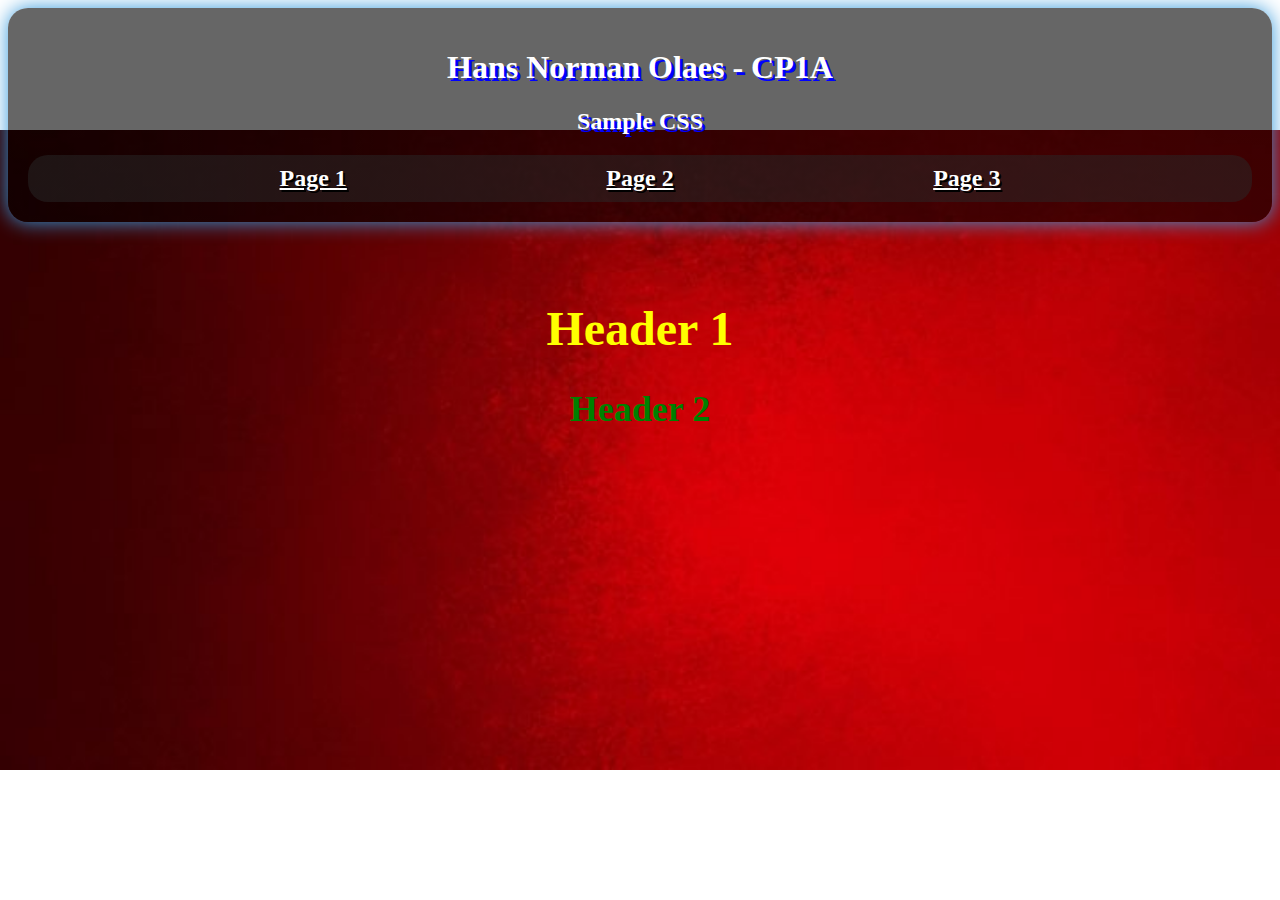
==== index.html @ b49b85f4 "Add files via upload" ====
<html>

<head>

<title> 
Page 1 - Sample CSS
</title>

<link rel="stylesheet" href="style.css">

</head>

<body id="Body1">

<div id="box">
<h1 id=special> Hans Norman Olaes - CP1A</h1>
<h2 id=special> Sample CSS </h2>
</body>

<nav>

<a href="index.html"  style="text-shadow: 2px 2px black; class="highlight"> Page 1 </a></li>
<a href="index2.html" style="text-shadow: 2px 2px black; class="highlight"> Page 2 </a></li>
<a href="index3.html" style="text-shadow: 2px 2px black; class="highlight"> Page 3 </a></li>

</div>

<font size = 5>
<br>
<h1> Header 1  </h1>
<h2> Header 2 </h2>
---- style.css ----
#body1 {
background: linear-gradient(rgba(0, 0, 0, 0), rgba(0, 0, 0, 0)), url('b1.jpg');
height: auto;
background-size: 100%;
background-repeat: no-repeat;
background-position: center;
background-attachment: fixed
flex-direction: column;
align-items: center;
color: white;}

#body2 {
background: linear-gradient(rgba(0, 0, 0, 0), rgba(0, 0, 0, 0)), url('b2.jpg');
height: auto;
background-size: 100%;
background-repeat: no-repeat;
background-position: center;
background-attachment: fixed
flex-direction: column;
align-items: center;
color: white;}

#body3 {
background: linear-gradient(rgba(0, 0, 0, 0), rgba(0, 0, 0, 0)), url('bj.jpg');
height: auto;
background-size: 100%;
background-repeat: no-repeat;
background-position: center;
background-attachment: fixed
flex-direction: column;
align-items: center;
color: white;}

#box {
text-align: center;
border-radius: 20px;
padding: 20px;
background: linear-gradient(rgba(0,0,0,0.6),rgba(0,0,0,0.6));
box-shadow: 0 0 20px rgba(52, 152, 219, 1000);
max-width: auto;
margin-bottom: 20px;
font-family: Geneva;}

nav {width: 100%; padding: 2px 0;
border-radius: 20px;
display: flex; align-items: center;
background: linear-gradient(rgba(40, 40, 40, 0.5), rgba(40, 40, 40, 0.5));
justify-content: space-evenly;}

nav a {
text-decoration: underline;
color: #fff;
font-weight: bold;
font-size: 1.5em;
display: block;
padding: 8px;
border-radius: 5px;}

nav a:hover {
background-color: Blue;}

a href {background-color: #3498db; 
border-radius: 5px;}

#special {text-shadow: 3px 3px blue; color: white;}


h1 {text-align: center; color: #FFFF00}
h2 {text-align: center; color: #008000}
h3 {text-align: center; color: #FF0000}
h4 {text-align: center; color: #0000FF}
h5 {text-align: center; color: #00FFFF}
h6 {text-align: center; color: #800080}
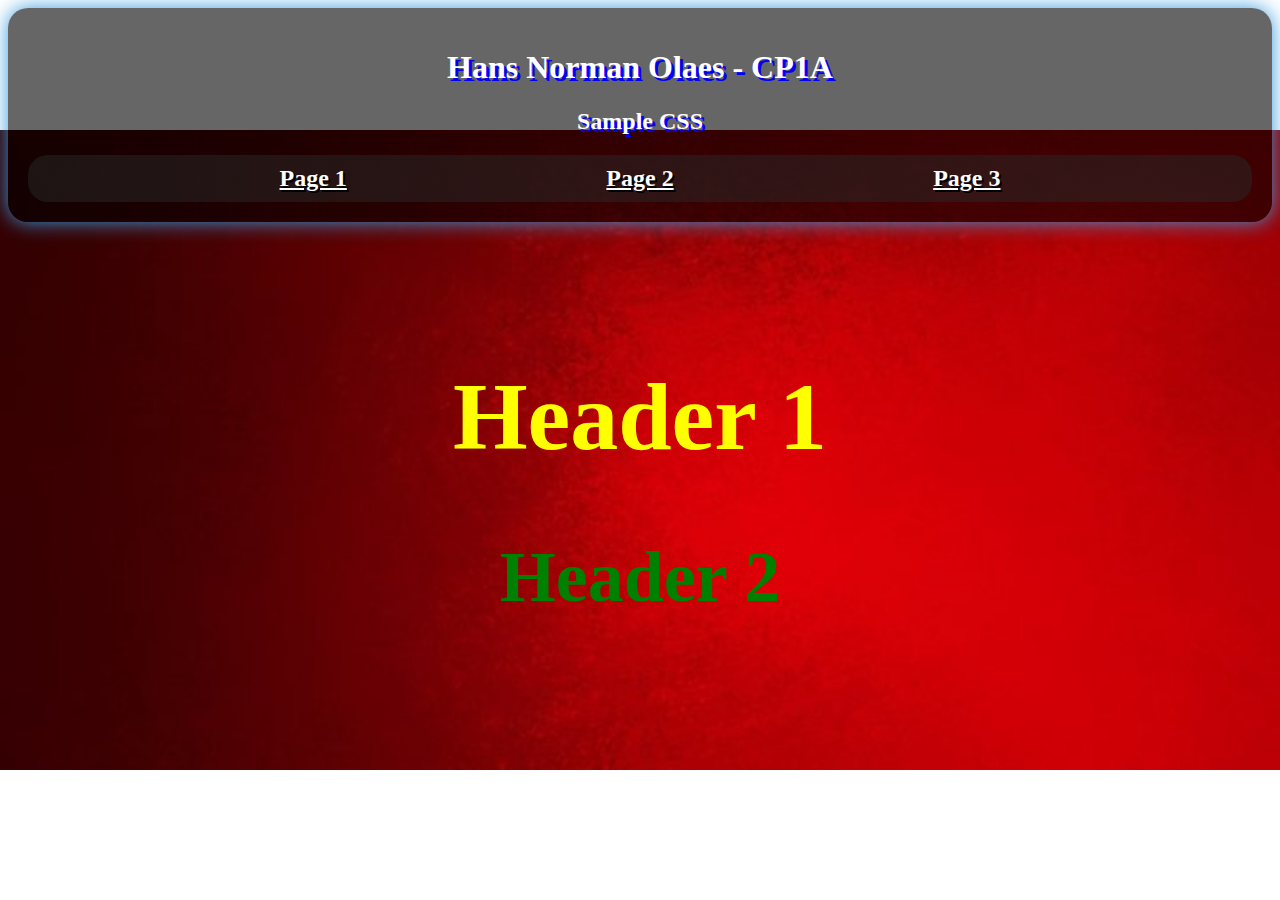
==== commit 09ebceb2: "Update index.html" ====
--- a/index.html
+++ b/index.html
@@ -25,7 +25,7 @@
 
 </div>
 
-<font size = 5>
+<font size = 7>
 <br>
 <h1> Header 1  </h1>
-<h2> Header 2 </h2>+<h2> Header 2 </h2>
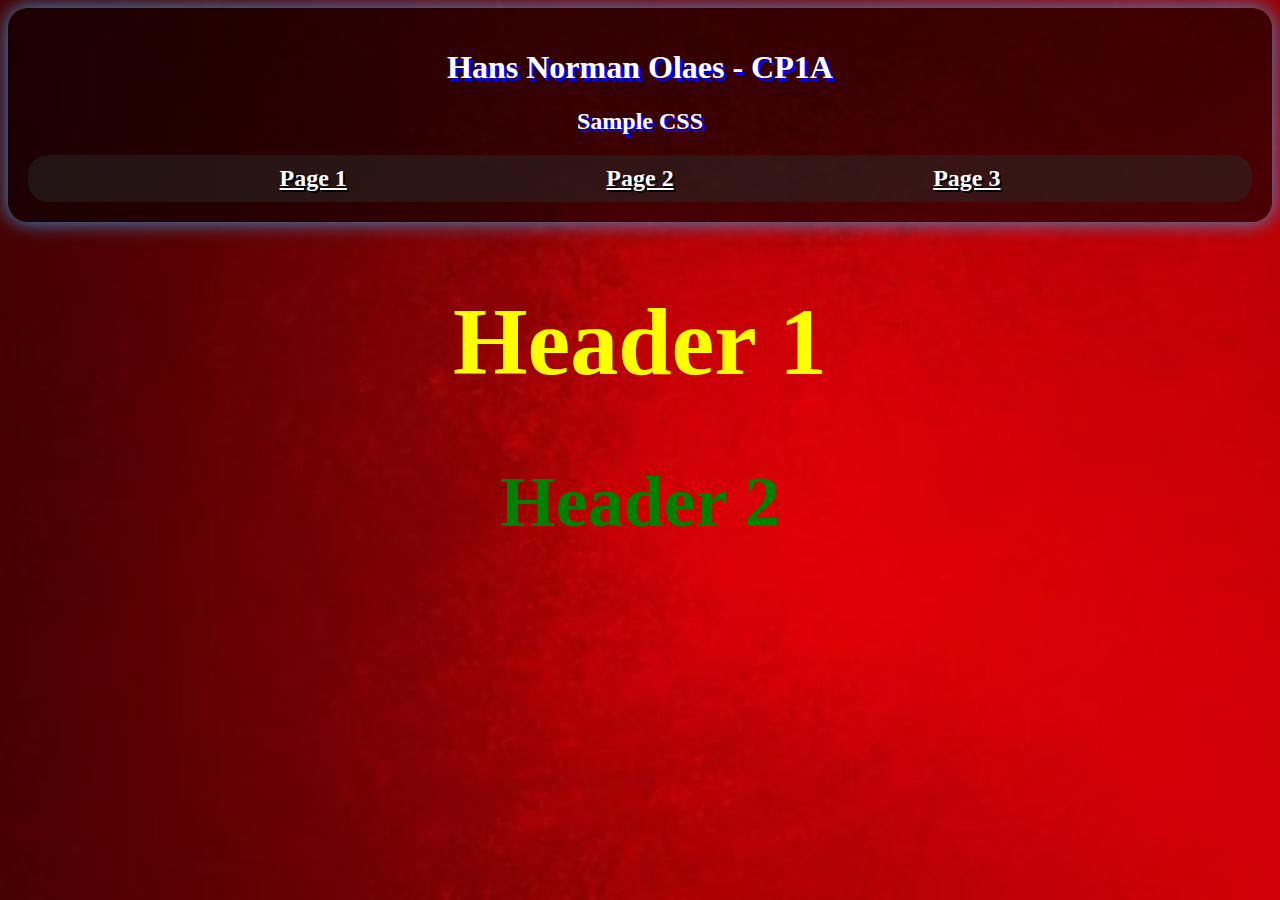
==== commit af243ba4: "Update index.html" ====
--- a/index.html
+++ b/index.html
@@ -26,6 +26,5 @@
 </div>
 
 <font size = 7>
-<br>
 <h1> Header 1  </h1>
 <h2> Header 2 </h2>
--- a/style.css
+++ b/style.css
@@ -1,10 +1,10 @@
 #body1 {
 background: linear-gradient(rgba(0, 0, 0, 0), rgba(0, 0, 0, 0)), url('b1.jpg');
 height: auto;
-background-size: 100%;
+background-size: cover;
 background-repeat: no-repeat;
 background-position: center;
-background-attachment: fixed
+background-attachment: fixed;
 flex-direction: column;
 align-items: center;
 color: white;}
@@ -12,7 +12,7 @@
 #body2 {
 background: linear-gradient(rgba(0, 0, 0, 0), rgba(0, 0, 0, 0)), url('b2.jpg');
 height: auto;
-background-size: 100%;
+background-size: cover;
 background-repeat: no-repeat;
 background-position: center;
 background-attachment: fixed
@@ -23,7 +23,7 @@
 #body3 {
 background: linear-gradient(rgba(0, 0, 0, 0), rgba(0, 0, 0, 0)), url('bj.jpg');
 height: auto;
-background-size: 100%;
+background-size: cover;
 background-repeat: no-repeat;
 background-position: center;
 background-attachment: fixed
@@ -70,4 +70,4 @@
 h3 {text-align: center; color: #FF0000}
 h4 {text-align: center; color: #0000FF}
 h5 {text-align: center; color: #00FFFF}
-h6 {text-align: center; color: #800080}+h6 {text-align: center; color: #800080}
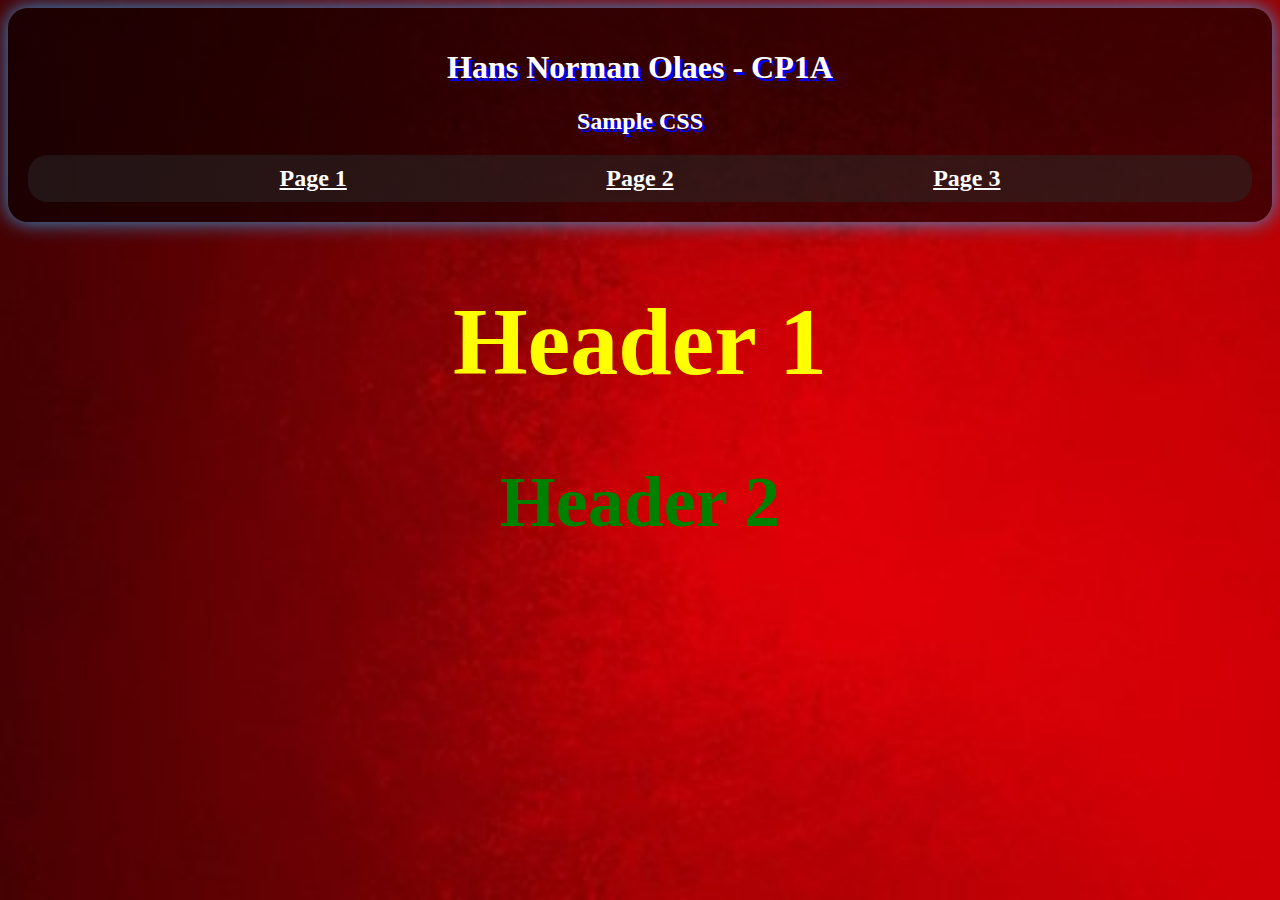
==== commit 943d2e27: "Update index.html" ====
--- a/index.html
+++ b/index.html
@@ -19,9 +19,9 @@
 
 <nav>
 
-<a href="index.html"  style="text-shadow: 2px 2px black; class="highlight"> Page 1 </a></li>
-<a href="index2.html" style="text-shadow: 2px 2px black; class="highlight"> Page 2 </a></li>
-<a href="index3.html" style="text-shadow: 2px 2px black; class="highlight"> Page 3 </a></li>
+<a href="index.html"> Page 1 </a></li>
+<a href="index2.html"> Page 2 </a></li>
+<a href="index3.html"> Page 3 </a></li>
 
 </div>
 
--- a/style.css
+++ b/style.css
@@ -56,8 +56,15 @@
 padding: 8px;
 border-radius: 5px;}
 
-nav a:hover {
+nav a: link {
+background-color: Cyan;}
+
+nav a: hover {
 background-color: Blue;}
+
+nav a: visited {
+background-color: Red;}
+
 
 a href {background-color: #3498db; 
 border-radius: 5px;}
@@ -69,5 +76,5 @@
 h2 {text-align: center; color: #008000}
 h3 {text-align: center; color: #FF0000}
 h4 {text-align: center; color: #0000FF}
-h5 {text-align: center; color: #00FFFF}
-h6 {text-align: center; color: #800080}
+h5 {text-align: center; color: #800080}
+h6 {text-align: center; color: #00FFFF}
